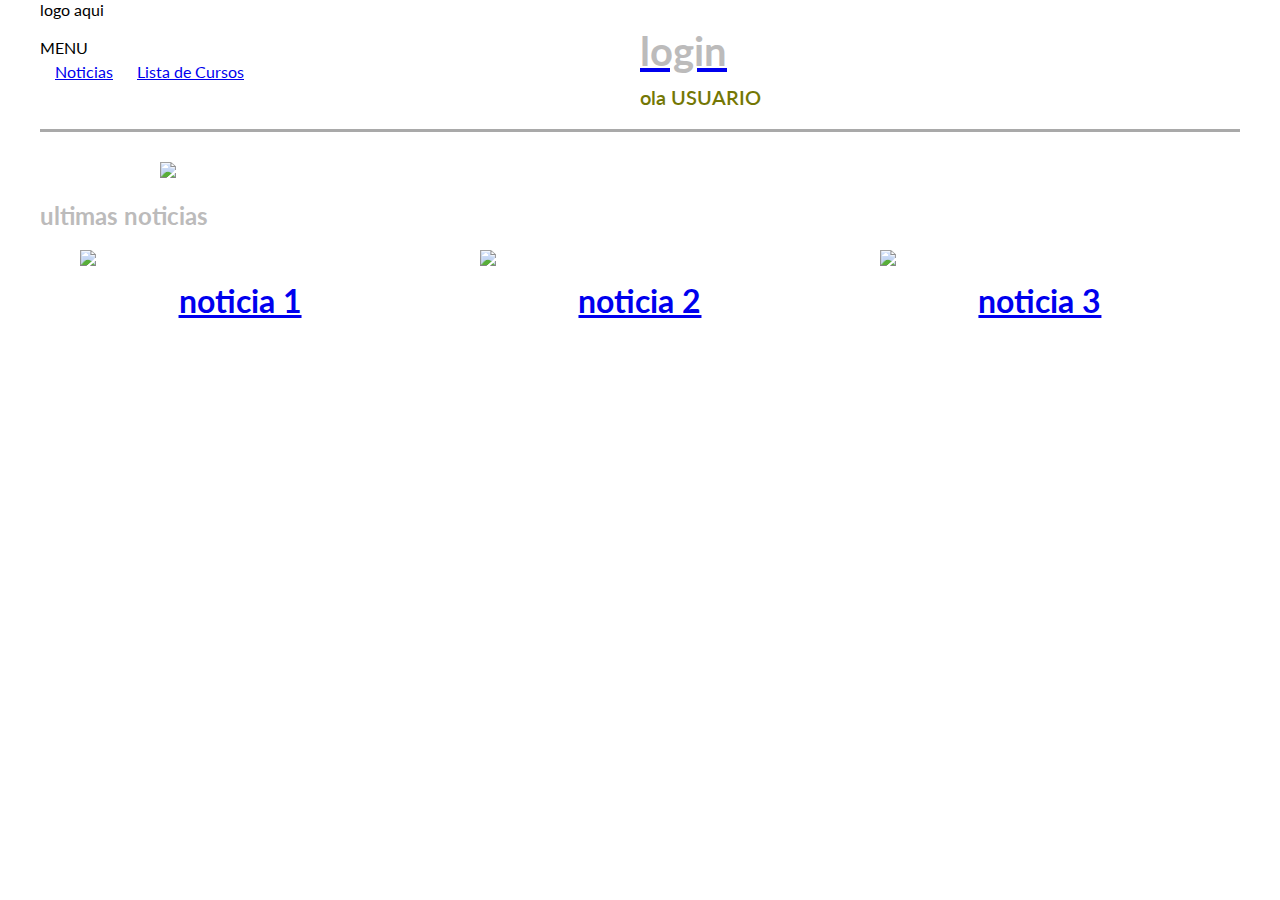
==== index.html @ 81b10024 "add arquivos" ====
<!DOCTYPE html>
<html>
	<head>
		<link rel="stylesheet" type="text/css" href="style/CSS_index.css">
		<link href="https://fonts.googleapis.com/css?family=Lato:100" rel="stylesheet">
		<script src="js/javaScript.js" type="text/javascript"></script>
		<title>First Site</title>
	</head>
	<body class="grid">
		<div class="row header">
			<div class="col-6">
				<div class="col-12">
							logo aqui
				</div>
				<br/>
				<div class="col-12 menu">
					MENU
						<table class="Tmenu">
						<ul>
							<li><a href="noticias.html">Noticias</a></li>
							<li><a href="ListaCursos.html">Lista de Cursos</a></li>
						</ul>
						</table>
				</div>
			</div>
			<div class="col-6 rigthHeader">
				<a href="login.html"><h1>login</h1></a>
				<p class="bot-header">ola USUARIO</p>
			</div>
		</div>
		<div class="row middle-content" style="justify-content: center;">
			<div class="col-10">
				<img src="https://place-hold.it/960x350" style="margin: 0 20px">
			</div>
		</div>
		<div class="row">
			<div class="col-4">
				<h2>ultimas noticias</h2>
			</div>
		</div>
		<div class="row" style="justify-content: center;">
				<div class="col-4 images">
					<img src="https://place-hold.it/320x175">
					<a href="link"><h3> noticia 1</h3></a>
					
				</div>
				<div class="col-4 images">
					<img src="https://place-hold.it/320x175">
					<a href="link"><h3> noticia 2</h3></a>
				</div>
				<div class="col-4 images">
					<img src="https://place-hold.it/320x175">
					<a href="link"><h3> noticia 3</h3></a>
				</div>
        </div>		
            <footer>

            </footer>
	<body>
</html>
---- style/CSS_index.css ----
* {
	-webkit-box-sizing: border-box;
	-moz-box-sizing: border-box;
	-ms-box-sizing: border-box;
	box-sizing: border-box;
	font-family: 'Lato', sans-serif;
}


* {
	font-family: 'Lato', sans-serif;
	/* color: #747704; */
}

h1 {
	font-size: 40px;
	margin-bottom: 0;
	color: #bcbbbb;
}

h2 {
	margin-bottom: 0; 
	color: #bcbbbb;
}

h3 {
	text-align: center;
	font-size: 2em;
	margin-top: 12px;
}

/* a {
	padding: 0 110px;
} */
.rightHeader{
	text-align: right;
}

.bot-header {
	font-size: 20px;
	font-weight: 600;
	margin-top: 10px;
	color: #747704;

}

.grid {
	margin: 0 auto;
	max-width: 1200px;
	width: 100%;

}

.row {
	width: 100%;
	display: flex;
}

.col-1 {
	width: 8.33%;
}

.col-2 {
	width: 16.66% ;
}

.col-3 {
	width: 25%;
}

.col-4 {
	width: 33.33% ;
}

.col-5 {
	width: 41.66%;
}

.col-6 {
	width: 50%;
}

.col-7 {
	width: 58.33%;
}

.col-8 {
	width: 66.66%;
}

.col-9 {
	width: 75%;
}

.col-10 {
	width: 83.33%;
}

.col-11 {
	width: 91.66%;
}

.col-12 {
	width: 100%;
}

.header {
	border-bottom: 3px solid;
    margin-bottom: 30px;
    border-color: darkgrey;
}

.images {
	    padding: 20px 40px;
}

.menu ul{
	list-style:none;
	padding: 5px;
	margin: 0px;
}

.menu ul li{
	display:inline;
	padding: 10px;
}
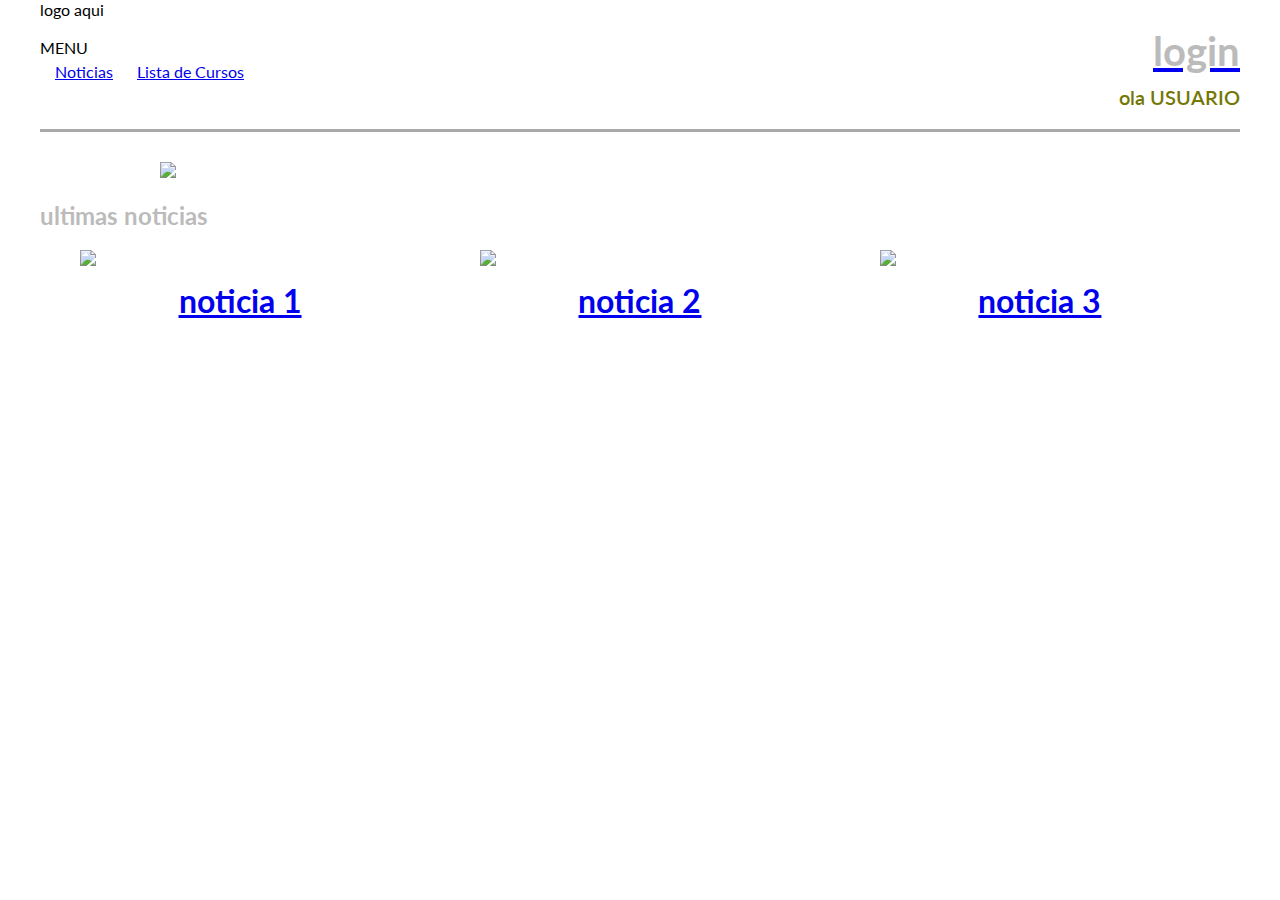
==== commit 791846e0: "ajuste css" ====
--- a/index.html
+++ b/index.html
@@ -23,7 +23,7 @@
 						</table>
 				</div>
 			</div>
-			<div class="col-6 rigthHeader">
+			<div class="col-6 rightHeader">
 				<a href="login.html"><h1>login</h1></a>
 				<p class="bot-header">ola USUARIO</p>
 			</div>
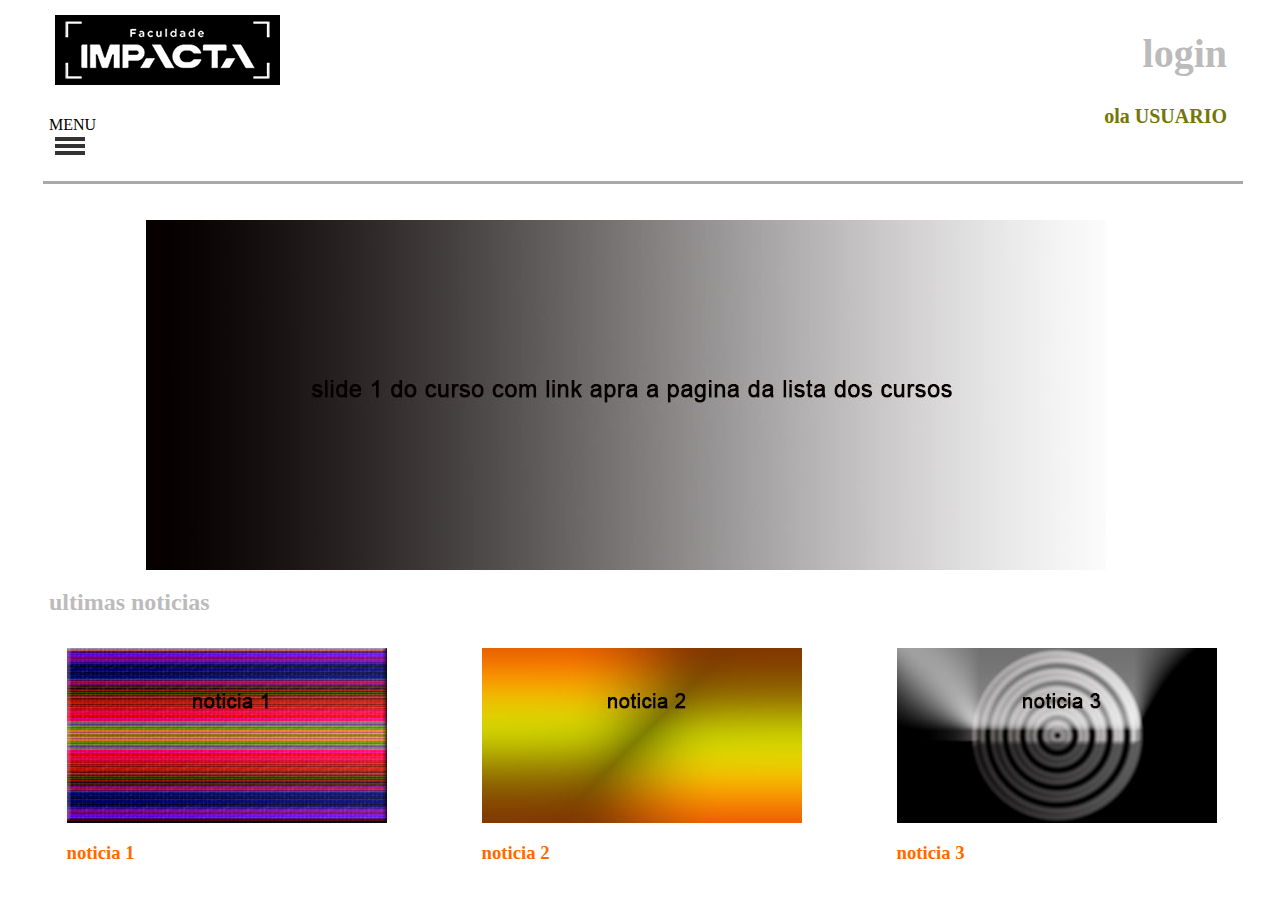
==== commit 286340e8: "ajustando estruturas" ====
--- a/index.html
+++ b/index.html
@@ -1,60 +1,71 @@
-<!DOCTYPE html>
+﻿<!DOCTYPE html>
 <html>
-	<head>
-		<link rel="stylesheet" type="text/css" href="style/CSS_index.css">
-		<link href="https://fonts.googleapis.com/css?family=Lato:100" rel="stylesheet">
-		<script src="js/javaScript.js" type="text/javascript"></script>
-		<title>First Site</title>
-	</head>
-	<body class="grid">
-		<div class="row header">
-			<div class="col-6">
-				<div class="col-12">
-							logo aqui
-				</div>
-				<br/>
-				<div class="col-12 menu">
-					MENU
-						<table class="Tmenu">
-						<ul>
-							<li><a href="noticias.html">Noticias</a></li>
-							<li><a href="ListaCursos.html">Lista de Cursos</a></li>
-						</ul>
-						</table>
-				</div>
-			</div>
-			<div class="col-6 rightHeader">
-				<a href="login.html"><h1>login</h1></a>
-				<p class="bot-header">ola USUARIO</p>
-			</div>
-		</div>
-		<div class="row middle-content" style="justify-content: center;">
-			<div class="col-10">
-				<img src="https://place-hold.it/960x350" style="margin: 0 20px">
-			</div>
-		</div>
-		<div class="row">
-			<div class="col-4">
-				<h2>ultimas noticias</h2>
-			</div>
-		</div>
-		<div class="row" style="justify-content: center;">
-				<div class="col-4 images">
-					<img src="https://place-hold.it/320x175">
-					<a href="link"><h3> noticia 1</h3></a>
-					
-				</div>
-				<div class="col-4 images">
-					<img src="https://place-hold.it/320x175">
-					<a href="link"><h3> noticia 2</h3></a>
-				</div>
-				<div class="col-4 images">
-					<img src="https://place-hold.it/320x175">
-					<a href="link"><h3> noticia 3</h3></a>
-				</div>
-        </div>		
-            <footer>
+<head>
+    <meta charset="UTF-8">
+    <meta name="viewport" content="width=device-width, initial-scale=1.0">
+    <meta http-equiv="X-UA-Compatible" content="ie=edge">
+    <link rel="stylesheet" type="text/css" href="style/Site.css" />
+    <link rel="stylesheet" type="text/css" href="style/CSS_index.css" />
+    <link href="https://fonts.googleapis.com/css?family=Lato:100" rel="stylesheet">
+    <title>LMS - 1</title>
+</head>
+<body class="grid">
+    <div class="row header">
+        <div class="col-6">
+            <div class="col-12">
+                <a href="index.html">
+                    <img class="topo" src="img/logo.png">
+                </a>
+            </div>
+            <br />
+            <div class="col-12">
+                MENU
+                <div class="menu-trigger" id="menu-trigger">
+                    <div></div>
+                    <div></div>
+                    <div></div>
+                </div>
+                <nav class="menu-hidde" id="menu-hidde">
+                    <ul>
+                        <li><a href="noticias.html">Noticias</a></li>
+                        <li><a href="listaCursos.html">Lista de Cursos</a></li>
+                    </ul>
+                </nav>
+            </div>
+            <br />
+        </div>
+        <div class="col-6 rightHeader">
+            <a href="login.html"><h1>login</h1></a>
+            <p class="bot-header">ola USUARIO</p>
+        </div>
+    </div>
+    <div class="row middle-content objCenter">
+        <div class="col-10">
+            <img src="img/Slide-1.jpg">
+        </div>
+    </div>
+    <div class="row">
+        <div class="col-4">
+            <h2>ultimas noticias</h2>
+        </div>
+    </div>
+    <div class="row objCenter">
+        <div class="col-4 images">
+            <img src="img/Noticia-1.jpg">
+            <a href="noticias.html#noticia-1"><h3> noticia 1</h3></a>
 
-            </footer>
-	<body>
+        </div>
+        <div class="col-4 images">
+            <img src="img/Noticia-2.jpg">
+            <a href="noticias.html#noticia-2"><h3> noticia 2</h3></a>
+        </div>
+        <div class="col-4 images">
+            <img src="img/Noticia-3.jpg">
+            <a href="noticias.html#noticia-3"><h3> noticia 3</h3></a>
+        </div>
+    </div>
+    <footer>
+        <script src="js/javaScript.js" type="text/javascript"></script>
+    </footer>
+</body>
 </html>--- a/style/Site.css
+++ b/style/Site.css
@@ -0,0 +1,159 @@
+@media only screen and (max-device-width: 900px) {
+    * { width:100%; }
+}
+
+.topo {
+    background:black;
+}
+
+* {
+    margin: 3px 3px 3px 3px;
+    padding: 0;
+    text-decoration: none;
+    list-style-type: none;
+    color: #000;
+}
+
+#menu-trigger {
+    width: 30px;
+    height: 20px;
+    top: 10px;
+    margin-right: 20px;
+    right: 0;
+    cursor: pointer;
+}
+
+
+.menu-trigger div {
+    width: 30px;
+    height: 4px;
+    background: rgb(51, 51, 51) none repeat scroll 0% 0%;
+    margin-top: 3px;
+
+}
+
+
+.menu-hidde {
+    background: #808080 none repeat scroll 0% 0%;
+    width: 185px;
+    height: 100%;
+    position: absolute;
+    box-shadow: 1px 2px 3px #DDD;
+    left: -100%;
+    transition: left 0.5s ease 0s;
+    opacity: 0.8;
+}
+
+    .menu-hidde li {
+        color: #fff;
+        font-size: 20px;
+        padding: 18px;
+        cursor: pointer;
+    }
+
+    .menu-hidde ul {
+        position: absolute;
+        top: 31px;
+    }
+
+
+.header {
+    border-bottom: 3px solid;
+    margin-bottom: 30px;
+    border-color: darkgrey;
+}
+
+.rightHeader {
+    text-align: right;
+    padding: 0 10px 0 0;
+}
+
+.objCenter {
+    justify-content: center;
+}
+
+.bot-header {
+    font-size: 20px;
+    font-weight: 600;
+    margin-top: 10px;
+    color: #747704;
+}
+
+h1 {
+    font-size: 40px;
+    margin-bottom: 0;
+    color: #bcbbbb;
+}
+
+h2 {
+    margin-bottom: 0;
+    color: #bcbbbb;
+}
+
+h3 {
+    color:#ff6a00;
+    margin-top: 12px;
+}
+
+.grid {
+    margin: 0 auto;
+    max-width: 1200px;
+    width: 100%;
+}
+
+.row {
+    width: 100%;
+    display: flex;
+}
+
+.col-1 {
+    width: 8.33%;
+}
+
+.col-2 {
+    width: 16.66%;
+}
+
+.col-3 {
+    width: 25%;
+}
+
+.col-4 {
+    width: 33.33%;
+}
+
+.col-5 {
+    width: 41.66%;
+}
+
+.col-6 {
+    width: 50%;
+}
+
+.col-7 {
+    width: 58.33%;
+}
+
+.col-8 {
+    width: 66.66%;
+}
+
+.col-9 {
+    width: 75%;
+}
+
+.col-10 {
+    width: 83.33%;
+}
+
+.col-11 {
+    width: 91.66%;
+}
+
+.col-12 {
+    width: 100%;
+}
+
+.images {
+    padding: 20px 40px;
+}
--- a/style/CSS_index.css
+++ b/style/CSS_index.css
@@ -1,4 +1,4 @@
-* {
+/* {
 	-webkit-box-sizing: border-box;
 	-moz-box-sizing: border-box;
 	-ms-box-sizing: border-box;
@@ -9,118 +9,13 @@
 
 * {
 	font-family: 'Lato', sans-serif;
-	/* color: #747704; */
+	color: #747704; 
 }
+*/
 
-h1 {
-	font-size: 40px;
-	margin-bottom: 0;
-	color: #bcbbbb;
-}
 
-h2 {
-	margin-bottom: 0; 
-	color: #bcbbbb;
-}
-
-h3 {
-	text-align: center;
-	font-size: 2em;
-	margin-top: 12px;
-}
 
 /* a {
 	padding: 0 110px;
 } */
-.rightHeader{
-	text-align: right;
-}
 
-.bot-header {
-	font-size: 20px;
-	font-weight: 600;
-	margin-top: 10px;
-	color: #747704;
-
-}
-
-.grid {
-	margin: 0 auto;
-	max-width: 1200px;
-	width: 100%;
-
-}
-
-.row {
-	width: 100%;
-	display: flex;
-}
-
-.col-1 {
-	width: 8.33%;
-}
-
-.col-2 {
-	width: 16.66% ;
-}
-
-.col-3 {
-	width: 25%;
-}
-
-.col-4 {
-	width: 33.33% ;
-}
-
-.col-5 {
-	width: 41.66%;
-}
-
-.col-6 {
-	width: 50%;
-}
-
-.col-7 {
-	width: 58.33%;
-}
-
-.col-8 {
-	width: 66.66%;
-}
-
-.col-9 {
-	width: 75%;
-}
-
-.col-10 {
-	width: 83.33%;
-}
-
-.col-11 {
-	width: 91.66%;
-}
-
-.col-12 {
-	width: 100%;
-}
-
-.header {
-	border-bottom: 3px solid;
-    margin-bottom: 30px;
-    border-color: darkgrey;
-}
-
-.images {
-	    padding: 20px 40px;
-}
-
-.menu ul{
-	list-style:none;
-	padding: 5px;
-	margin: 0px;
-}
-
-.menu ul li{
-	display:inline;
-	padding: 10px;
-}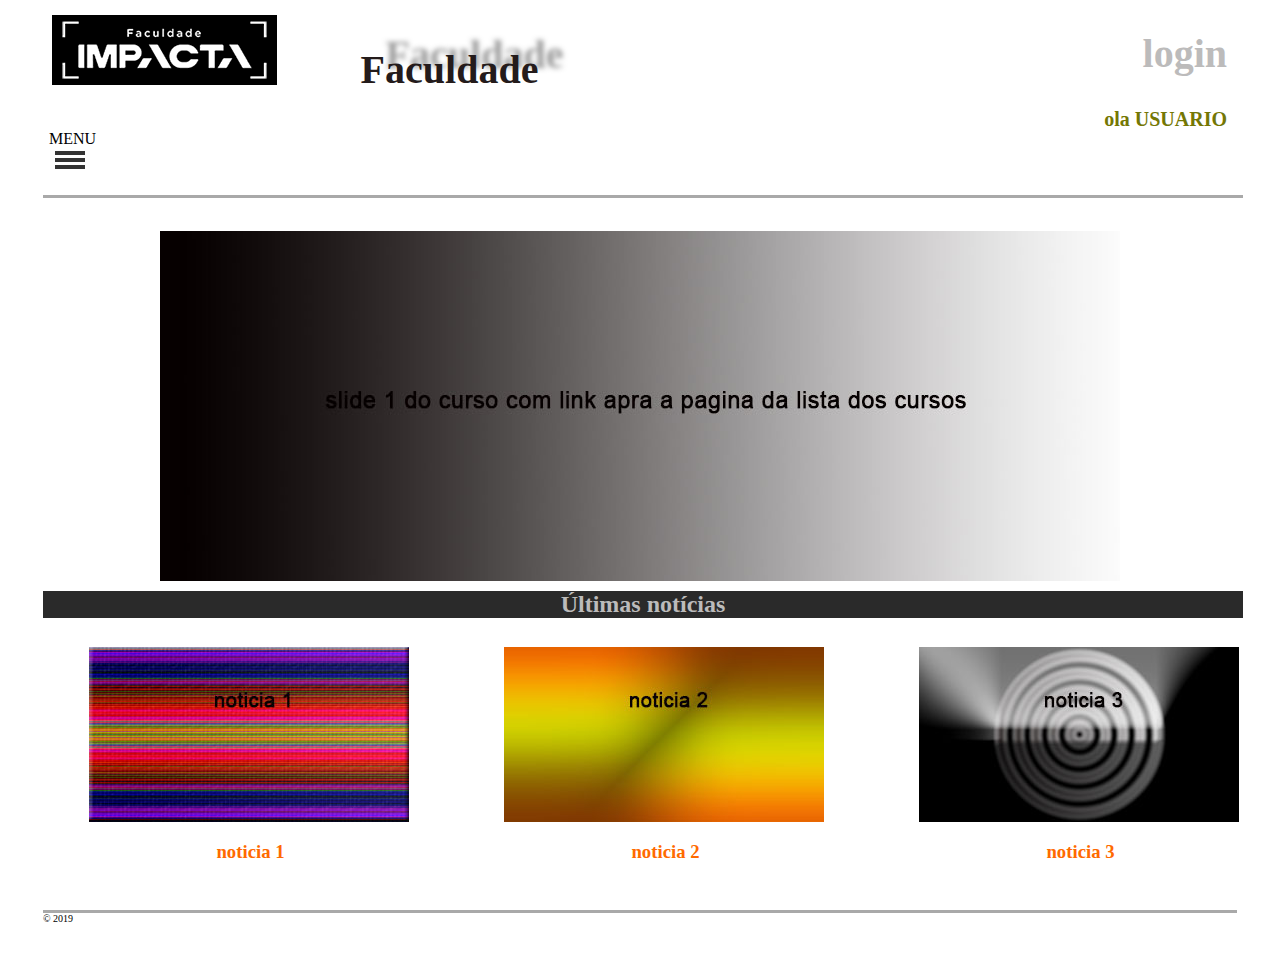
==== commit b3dd86cd: "padronização" ====
--- a/index.html
+++ b/index.html
@@ -12,10 +12,14 @@
 <body class="grid">
     <div class="row header">
         <div class="col-6">
-            <div class="col-12">
+            <div class="col-12 topoLogo">
                 <a href="index.html">
-                    <img class="topo" src="img/logo.png">
+                    <img class="imgLogo" src="img/logo.png">
+
                 </a>
+            </div>
+            <div class="tituloLogo">
+                <h1>Faculdade</h1>
             </div>
             <br />
             <div class="col-12">
@@ -27,8 +31,11 @@
                 </div>
                 <nav class="menu-hidde" id="menu-hidde">
                     <ul>
+                        <li><a href="index.html">Home</a></li>
+                        <li><a href="listaCursos.html">Lista de Cursos</a></li>
+                        <li><a href="detalhesCurso.html">Detalhes Curso</a></li>
+                        <li><a href="disciplina.html">Disciplinas</a></li>
                         <li><a href="noticias.html">Noticias</a></li>
-                        <li><a href="listaCursos.html">Lista de Cursos</a></li>
                     </ul>
                 </nav>
             </div>
@@ -39,15 +46,11 @@
             <p class="bot-header">ola USUARIO</p>
         </div>
     </div>
-    <div class="row middle-content objCenter">
-        <div class="col-10">
-            <img src="img/Slide-1.jpg">
-        </div>
+    <div class="objCenter">
+        <img src="img/Slide-1.jpg">
     </div>
-    <div class="row">
-        <div class="col-4">
-            <h2>ultimas noticias</h2>
-        </div>
+    <div class="row-indexConteudo">
+        <h2>Últimas notícias</h2>
     </div>
     <div class="row objCenter">
         <div class="col-4 images">
@@ -64,7 +67,8 @@
             <a href="noticias.html#noticia-3"><h3> noticia 3</h3></a>
         </div>
     </div>
-    <footer>
+    <footer class="footer">
+        © 2019
         <script src="js/javaScript.js" type="text/javascript"></script>
     </footer>
 </body>
--- a/style/Site.css
+++ b/style/Site.css
@@ -2,17 +2,32 @@
     * { width:100%; }
 }
 
-.topo {
-    background:black;
+.imgLogo {
+    float: left;
+    background: black;
 }
 
-* {
-    margin: 3px 3px 3px 3px;
-    padding: 0;
-    text-decoration: none;
-    list-style-type: none;
-    color: #000;
+.topoLogo {
+    
 }
+
+.tituloLogo {
+    padding: 10px;
+    text-align: center;
+}
+
+    .tituloLogo h1 {
+        color: rgba(36, 27, 27, 1);
+        text-shadow: 25px -15px 5px rgba(59, 59, 59, 0.50);
+    }
+
+    * {
+        margin: 3px 3px 3px 3px;
+        padding: 0;
+        text-decoration: none;
+        list-style-type: none;
+        color: #000;
+    }
 
 #menu-trigger {
     width: 30px;
@@ -69,7 +84,7 @@
 }
 
 .objCenter {
-    justify-content: center;
+    text-align: center;
 }
 
 .bot-header {
@@ -81,7 +96,6 @@
 
 h1 {
     font-size: 40px;
-    margin-bottom: 0;
     color: #bcbbbb;
 }
 
@@ -143,7 +157,7 @@
 }
 
 .col-10 {
-    width: 83.33%;
+    width: 80%;
 }
 
 .col-11 {
@@ -157,3 +171,10 @@
 .images {
     padding: 20px 40px;
 }
+
+.footer {
+    border-top: 3px solid;
+    margin-bottom: 30px;
+    border-color: darkgrey;
+    font-size:10px;
+}--- a/style/CSS_index.css
+++ b/style/CSS_index.css
@@ -1,21 +1,9 @@
-/* {
-	-webkit-box-sizing: border-box;
-	-moz-box-sizing: border-box;
-	-ms-box-sizing: border-box;
-	box-sizing: border-box;
-	font-family: 'Lato', sans-serif;
+.row-indexConteudo {
+    width: 100%;
+    background: #2a2a2a;
+    text-align: center;
 }
 
-
-* {
-	font-family: 'Lato', sans-serif;
-	color: #747704; 
-}
-*/
-
-
-
-/* a {
-	padding: 0 110px;
-} */
-
+    .row-indexConteudo h1 {
+        color: darkgray;
+    }